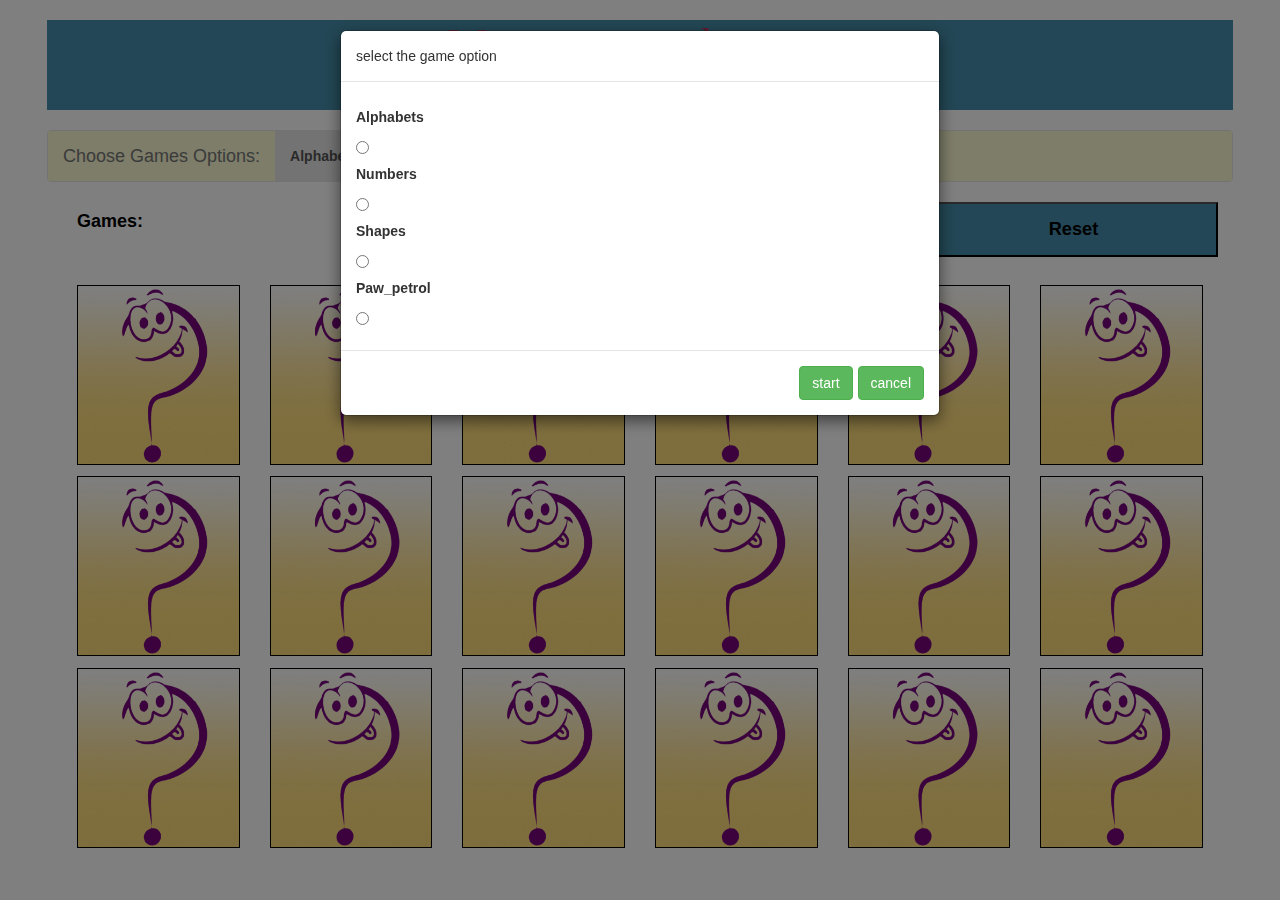
==== index.html @ 60c8ca5d "initial commit to set project" ====
<!DOCTYPE html>
<html>
<head>
    <meta charset="UTF-8" lang="eng">
    <meta name="description" content="memory match game for kids"><!--declared what is content in page-->
    <meta name="author" content="ashwini kasat">
    <meta name="keywords" content="HTML, CSS, jQuary,javaScript">
    <meta name="viewport" content="width=device-width, initial-scale=1">
    <link rel="stylesheet" href="https://maxcdn.bootstrapcdn.com/bootstrap/3.3.7/css/bootstrap.min.css">
    <script src="https://ajax.googleapis.com/ajax/libs/jquery/3.1.1/jquery.min.js"></script>
    <script src="https://maxcdn.bootstrapcdn.com/bootstrap/3.3.7/js/bootstrap.min.js"></script>
    <!--<script src="https://code.jquery.com/jquery-2.1.4.min.js"></script>-->
    <script src="script.js"></script>
    <script src="script_code.js"></script>
    <title>Memory match game</title>
    <link rel="stylesheet" type="text/css" href="style.css">
</head>
<body>
<div class="container-fluid game_body">
    <div class="header">
        <!--<a href="about_me.html"><img class="logo" src="images/Question-animated-300px-QuestionMark.gif" alt="game_logo"></a>-->
        <h1 class="logo_h">Memory match game</h1>
        <p class="logo_p">Kids game</p>
    </div>
    <br>
    <nav class="navbar navbar-default">
        <div class="container-fluid game_options">
            <div class="navbar-header">
                <a class="navbar-brand" href="#">Choose Games Options:</a>
            </div>
            <ul class="nav navbar-nav game_option_ul">
                <li class="active alph Alphabets"><a href="#">Alphabets</a></li>
                <li class="num Numbers"><a href="#">Numbers</a></li>
                <li class="shapes Shapes"><a href="#">Shapes</a></li>
                <li class="colors Colors"><a href="#">Colors</a></li>
            </ul>
        </div>
    </nav>
    <div class="cheer_up_message"></div>
    <div class="games_played col-xs-12" data-toggle="collapse">
        <h4 class="col-xs-6 col-md-3 lable">Games:<br>
            <p class="col-xs-2 display games" id="games_played"></p>
        </h4>
        <h4 class="lable col-xs-6 col-md-3">Attempts:<br>
            <p class="col-xs-2 display attempts" id="attempts"></p>
        </h4>
        <h4 class="lable col-xs-6 col-md-3">Accuracy:<br>
            <p class="col-xs-2 display accuracy" id="accuracy"></p>
        </h4>
        <button class="reset col-xs-6 col-md-3" type="reset">Reset</button>
    </div>
    
    <div class="col-xs-12 game_area" id="game-area">
        <div class="card0 col-xs-4  col-sm-2 card-div  "></div>
        <div class="card1 col-xs-4  col-sm-2 card-div  "></div>
        <div class="card2 col-xs-4  col-sm-2 card-div  "></div>
        <div class="card3 col-xs-4  col-sm-2 card-div  "></div>
        <div class="card4 col-xs-4  col-sm-2 card-div  "></div>
        <div class="card5 col-xs-4  col-sm-2 card-div  "></div>
        <div class="card6 col-xs-4  col-sm-2 card-div  "></div>
        <div class="card7 col-xs-4  col-sm-2 card-div  "></div>
        <div class="card8 col-xs-4  col-sm-2 card-div  "></div>
        <div class="card9 col-xs-4  col-sm-2 card-div  "></div>
        <div class="card10 col-xs-4  col-sm-2 card-div  "></div>
        <div class="card11 col-xs-4  col-sm-2 card-div  "></div>
        <div class="card12 col-xs-4  col-sm-2 card-div  "></div>
        <div class="card13 col-xs-4  col-sm-2 card-div  "></div>
        <div class="card14 col-xs-4  col-sm-2 card-div  "></div>
        <div class="card15 col-xs-4  col-sm-2 card-div  "></div>
        <div class="card16 col-xs-4  col-sm-2 card-div  "></div>
        <div class="card17 col-xs-4  col-sm-2 card-div  "></div>
    </div>
<!-- Modal -->
    <div class="modal fade" id="myModal" role="dialog">
        <div class="modal-dialog">
            <!-- Modal content-->
            <div class="modal-content">
                <div class="modal-header">
                    <!--<button type="button" class="close" data-dismiss="modal">&times;</button>-->
                </div>
                <div class="modal-body">
                    <p></p>
                </div>
                <div class="modal-footer">
                    <!--<button type="button" class="btn btn-default" data-dismiss="modal">Close</button>-->
                </div>
            </div>
        </div>
    </div>
</div>

</body>
</html>
---- style.css ----
body{
    width: 100%;
    height: 100vh;
}
.game_body{
    width: 95%;
}
.header{
    height: 10vh;
    background-color:rgb(71,143,172);
    #opacity: 0.3;
}
.game_area{
    height: 100%;
    width: 100%;
}
.games_played{
    height: auto;
    #border: 1px solid;
    margin-bottom: 2em;
}
/*.row{*/
    /*height: 100%;*/
    /*width: 100%;*/
/*}*/

.messages{
    height: 10vh;
    width: 100%;
}
.message_p{
    text-align: center;
    color: green;
    font-size: 250%;
}
.message_P{
    text-align: center;
    color: red;
    font-size: 250%;
}
body{
    background-image:url("https://s-media-cache-ak0.pinimg.com/originals/86/eb/7f/86eb7f41b8f483325fe67cd7dbe3f1d8.jpg");
    background-attachment: fixed;
    background-size: 100% 100%;
}
.reset{
    height: 3em;
    background-color:rgb(71,143,172) ;
    font-size: 1.3em;
    font-weight: bold;
    color: black;
}
.reset:hover{
    #height: 4em;
    background-color: white;
    color: #c13a65;
}

.lable{
    color: black;
    font-weight: bold;
}
.display{
    color:red;
    font-size: 100%;
}
.card-div{
    box-sizing: border-box;
    margin-bottom: 1%;
    height: 20vh;
}

.card,.cards{
    width: 100%;
    height: 100%;
    border: 1px solid black;

}
.back>img{
    height: 100%;
    width: 100%;
}

.front{
    width: 100%;
    height: 100%;
    border: 1px solid black;
    display: none;
}
.front>img{
    height: 100%;
    width: 100%;
}
.card_animation{
    display: block;
    -webkit-animation: animation_card .3s 3 linear;
    animation: animation_card .3s 3 linear;
}

@keyframes animation_card {
    0% {
        transform: rotateY(0deg);
    }
    20%{
        transform: rotateY(60deg);
    }
    40%{
        transform: rotateY(120deg);
    }
    60%{
        transform: rotateY(180deg);
    }
    80%{
        transform: rotateY(210deg);
    }
    100% {
        transform: rotateY(360deg);
    }
}

.card_animation_close{
    -webkit-animation: animation_card_close .3s 3 linear;
    animation: animation_card_close .3s 3 linear;
    display: none;
}

@keyframes animation_card_close {
    0% {
        transform: rotateY(360deg);
    }
    20%{
        transform: rotateY(210deg);
    }
    40%{
        transform: rotateY(180deg);
    }
    60%{
        transform: rotateY(120deg);
    }
    80%{
        transform: rotateY(60deg);
    }
    100% {
        transform: rotateY(0deg);
    }

}


.logo_h{
    text-align: center;
    font-family: "Comic Sans MS";
    color: #c13a65;
    font-size: 5vh;
}
.logo_p{
    text-align: center;
    color: yellow;
    font-size: 2.5vh;
}

.game_options{
    background-color:lightgoldenrodyellow;
}

.navbar-default .navbar-nav>li>a{
    color:red;
    font-weight: bold;
}
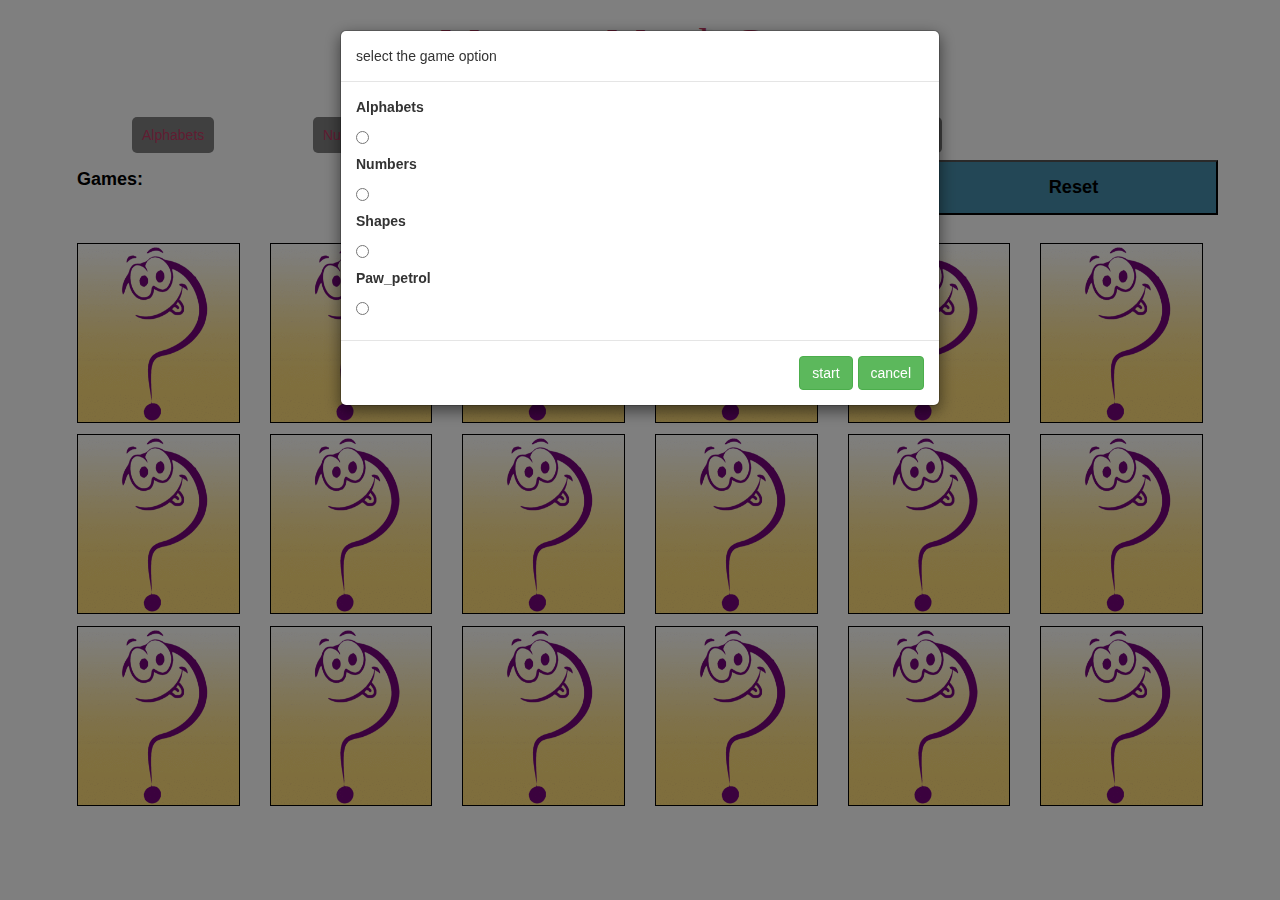
==== commit 28ab521f: "fixing some issues and working on 4th card set" ====
--- a/index.html
+++ b/index.html
@@ -19,24 +19,20 @@
 <div class="container-fluid game_body">
     <div class="header">
         <!--<a href="about_me.html"><img class="logo" src="images/Question-animated-300px-QuestionMark.gif" alt="game_logo"></a>-->
-        <h1 class="logo_h">Memory match game</h1>
-        <p class="logo_p">Kids game</p>
+        <h1 class="logo_h">Memory Match Game</h1>
     </div>
-    <br>
-    <nav class="navbar navbar-default">
-        <div class="container-fluid game_options">
-            <div class="navbar-header">
-                <a class="navbar-brand" href="#">Choose Games Options:</a>
-            </div>
-            <ul class="nav navbar-nav game_option_ul">
-                <li class="active alph Alphabets"><a href="#">Alphabets</a></li>
-                <li class="num Numbers"><a href="#">Numbers</a></li>
-                <li class="shapes Shapes"><a href="#">Shapes</a></li>
-                <li class="colors Colors"><a href="#">Colors</a></li>
-            </ul>
-        </div>
-    </nav>
-    <div class="cheer_up_message"></div>
+    <div class="container-fluid game_options" >
+        <ul class="game_option_ul">
+            <li class="active alph Alphabets col-xs-6 col-md-2"><a href="#">Alphabets</a></li>
+            <li class="num Numbers col-xs-6 col-md-2"><a href="#">Numbers</a></li>
+            <li class="shapes Shapes col-xs-6 col-md-2"><a href="#">Shapes</a></li>
+            <li class="colors Colors col-xs-6 col-md-2"><a href="#">Colors</a></li>
+            <li class="colors Colors col-xs-6 col-md-2"><a href="#">Paw pertol</a></li>
+            <li class="colors Colors col-xs-6 col-md-2"><div class="cheer_up_message"></div></li>
+
+        </ul>
+    </div>
+
     <div class="games_played col-xs-12" data-toggle="collapse">
         <h4 class="col-xs-6 col-md-3 lable">Games:<br>
             <p class="col-xs-2 display games" id="games_played"></p>
@@ -49,7 +45,6 @@
         </h4>
         <button class="reset col-xs-6 col-md-3" type="reset">Reset</button>
     </div>
-    
     <div class="col-xs-12 game_area" id="game-area">
         <div class="card0 col-xs-4  col-sm-2 card-div  "></div>
         <div class="card1 col-xs-4  col-sm-2 card-div  "></div>
--- a/style.css
+++ b/style.css
@@ -7,7 +7,7 @@
 }
 .header{
     height: 10vh;
-    background-color:rgb(71,143,172);
+    #background-color:rgb(71,143,172);
     #opacity: 0.3;
 }
 .game_area{
@@ -52,7 +52,7 @@
 }
 .reset:hover{
     #height: 4em;
-    background-color: white;
+    background-color: gray;
     color: #c13a65;
 }
 
@@ -146,10 +146,10 @@
 
 }
 
-
 .logo_h{
     text-align: center;
-    font-family: "Comic Sans MS";
+    font-family: Bahnschrift;
+    text-shadow: 5px 5px 5px gray;
     color: #c13a65;
     font-size: 5vh;
 }
@@ -158,9 +158,17 @@
     color: yellow;
     font-size: 2.5vh;
 }
-
 .game_options{
-    background-color:lightgoldenrodyellow;
+    margin: 15px;
+}
+.game_option_ul{
+    list-style: none;
+}
+.game_option_ul>li>a{
+    color: #c13a65;
+    padding: 10px;
+    background-color: gray;
+    border-radius: 5px;
 }
 
 .navbar-default .navbar-nav>li>a{
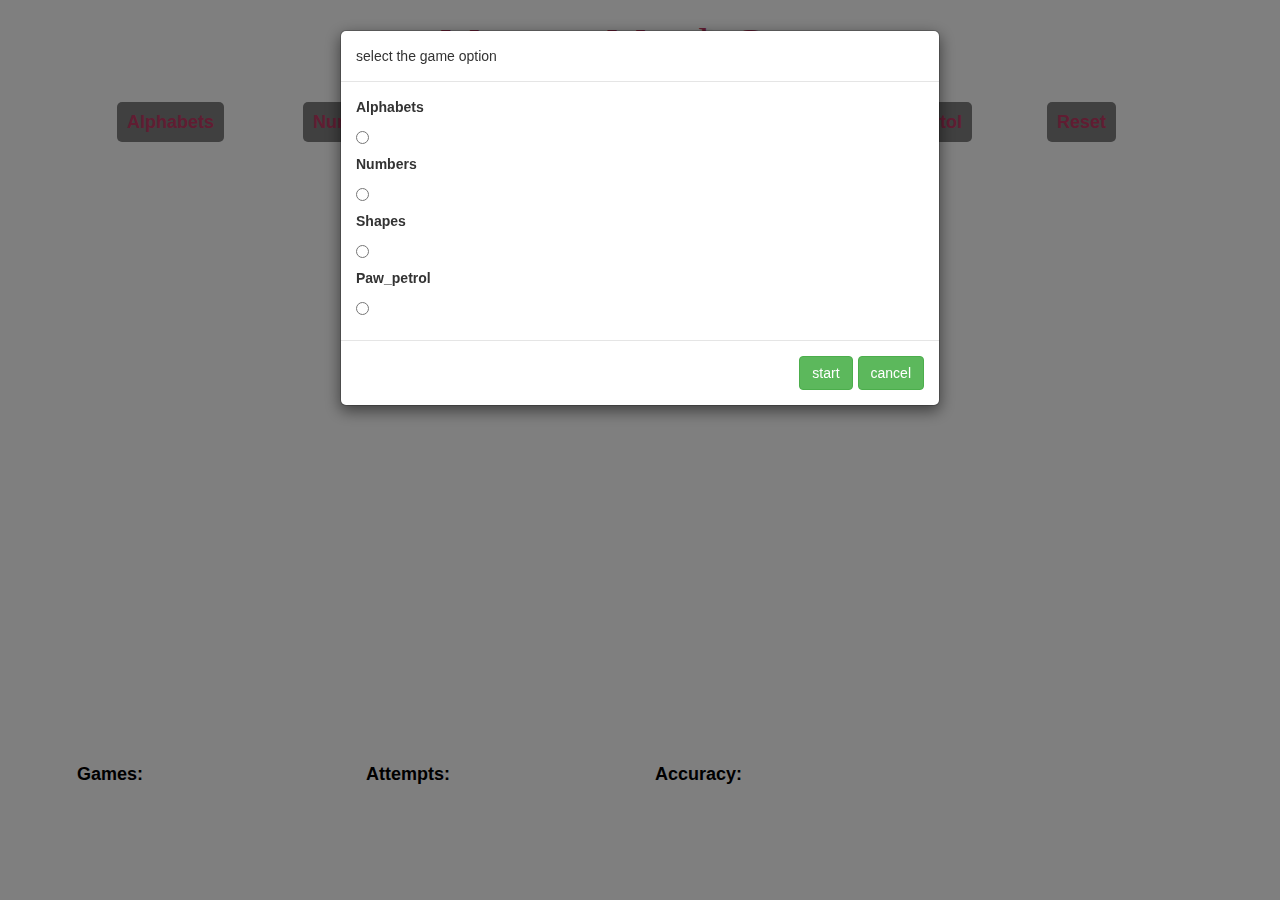
==== commit 0f09eba3: "working on mulitipal set selection issue." ====
--- a/index.html
+++ b/index.html
@@ -21,29 +21,41 @@
         <!--<a href="about_me.html"><img class="logo" src="images/Question-animated-300px-QuestionMark.gif" alt="game_logo"></a>-->
         <h1 class="logo_h">Memory Match Game</h1>
     </div>
-    <div class="container-fluid game_options" >
+    <!--<div class="container-fluid game_options" >-->
+        <!--<ul class="game_option_ul">-->
+            <!--<li class="active alph Alphabets col-xs-6 col-md-2"><a href="#">Alphabets</a></li>-->
+            <!--<li class="num Numbers col-xs-6 col-md-2"><a href="#">Numbers</a></li>-->
+            <!--<li class="shapes Shapes col-xs-6 col-md-2"><a href="#">Shapes</a></li>-->
+            <!--&lt;!&ndash;<li class="colors Colors col-xs-6 col-md-2"><a href="#">Colors</a></li>&ndash;&gt;-->
+            <!--<li class="colors Colors col-xs-6 col-md-2"><a href="#">Paw pertol</a></li>-->
+            <!--&lt;!&ndash;<li class="colors Colors col-xs-6 col-md-2"><div class="cheer_up_message"></div></li>&ndash;&gt;-->
+
+        <!--</ul>-->
+    <!--</div>-->
+
+    <!--<div class="games_played col-xs-12" data-toggle="collapse">-->
+        <!--<h4 class="col-xs-6 col-md-3 lable">Games:<br>-->
+            <!--<p class="col-xs-2 display games" id="games_played"></p>-->
+        <!--</h4>-->
+        <!--<h4 class="lable col-xs-6 col-md-3">Attempts:<br>-->
+            <!--<p class="col-xs-2 display attempts" id="attempts"></p>-->
+        <!--</h4>-->
+        <!--<h4 class="lable col-xs-6 col-md-3">Accuracy:<br>-->
+            <!--<p class="col-xs-2 display accuracy" id="accuracy"></p>-->
+        <!--</h4>-->
+        <!--<li class="colors Colors col-xs-6 col-md-2"><div class="cheer_up_message"></div></li>-->
+
+    <!--</div>-->
+    <div class="container-fluid game-board">
         <ul class="game_option_ul">
             <li class="active alph Alphabets col-xs-6 col-md-2"><a href="#">Alphabets</a></li>
             <li class="num Numbers col-xs-6 col-md-2"><a href="#">Numbers</a></li>
             <li class="shapes Shapes col-xs-6 col-md-2"><a href="#">Shapes</a></li>
             <li class="colors Colors col-xs-6 col-md-2"><a href="#">Colors</a></li>
             <li class="colors Colors col-xs-6 col-md-2"><a href="#">Paw pertol</a></li>
-            <li class="colors Colors col-xs-6 col-md-2"><div class="cheer_up_message"></div></li>
+            <li class="colors Colors col-xs-6 col-md-2"><a href="#">Reset</a></li>
 
         </ul>
-    </div>
-
-    <div class="games_played col-xs-12" data-toggle="collapse">
-        <h4 class="col-xs-6 col-md-3 lable">Games:<br>
-            <p class="col-xs-2 display games" id="games_played"></p>
-        </h4>
-        <h4 class="lable col-xs-6 col-md-3">Attempts:<br>
-            <p class="col-xs-2 display attempts" id="attempts"></p>
-        </h4>
-        <h4 class="lable col-xs-6 col-md-3">Accuracy:<br>
-            <p class="col-xs-2 display accuracy" id="accuracy"></p>
-        </h4>
-        <button class="reset col-xs-6 col-md-3" type="reset">Reset</button>
     </div>
     <div class="col-xs-12 game_area" id="game-area">
         <div class="card0 col-xs-4  col-sm-2 card-div  "></div>
@@ -64,6 +76,19 @@
         <div class="card15 col-xs-4  col-sm-2 card-div  "></div>
         <div class="card16 col-xs-4  col-sm-2 card-div  "></div>
         <div class="card17 col-xs-4  col-sm-2 card-div  "></div>
+    </div>
+
+    <div class="games_played col-xs-12" data-toggle="collapse">
+    <h4 class="col-xs-6 col-md-3 lable">Games:<br>
+    <p class="col-xs-2 display games" id="games_played"></p>
+    </h4>
+    <h4 class="lable col-xs-6 col-md-3">Attempts:<br>
+    <p class="col-xs-2 display attempts" id="attempts"></p>
+    </h4>
+    <h4 class="lable col-xs-6 col-md-3">Accuracy:<br>
+    <p class="col-xs-2 display accuracy" id="accuracy"></p>
+    </h4>
+    <div class="cheer_up_message col-xs-6 col-md-3"></div>
     </div>
 <!-- Modal -->
     <div class="modal fade" id="myModal" role="dialog">
--- a/style.css
+++ b/style.css
@@ -30,13 +30,13 @@
 }
 .message_p{
     text-align: center;
-    color: green;
-    font-size: 250%;
+    color: blue;
+    font-size: 30px;
 }
 .message_P{
     text-align: center;
     color: red;
-    font-size: 250%;
+    font-size: 30px;
 }
 body{
     background-image:url("https://s-media-cache-ak0.pinimg.com/originals/86/eb/7f/86eb7f41b8f483325fe67cd7dbe3f1d8.jpg");
@@ -44,11 +44,9 @@
     background-size: 100% 100%;
 }
 .reset{
-    height: 3em;
-    background-color:rgb(71,143,172) ;
-    font-size: 1.3em;
-    font-weight: bold;
-    color: black;
+
+    /*font-weight: bold;*/
+    /*color: black;*/
 }
 .reset:hover{
     #height: 4em;
@@ -158,17 +156,19 @@
     color: yellow;
     font-size: 2.5vh;
 }
-.game_options{
-    margin: 15px;
+.game-board{
+    margin-bottom: 5vh;
 }
 .game_option_ul{
     list-style: none;
 }
-.game_option_ul>li>a{
+.game_option_ul>li>a,.reset{
     color: #c13a65;
     padding: 10px;
     background-color: gray;
     border-radius: 5px;
+    font-weight: bold;
+    font-size: 18px;
 }
 
 .navbar-default .navbar-nav>li>a{
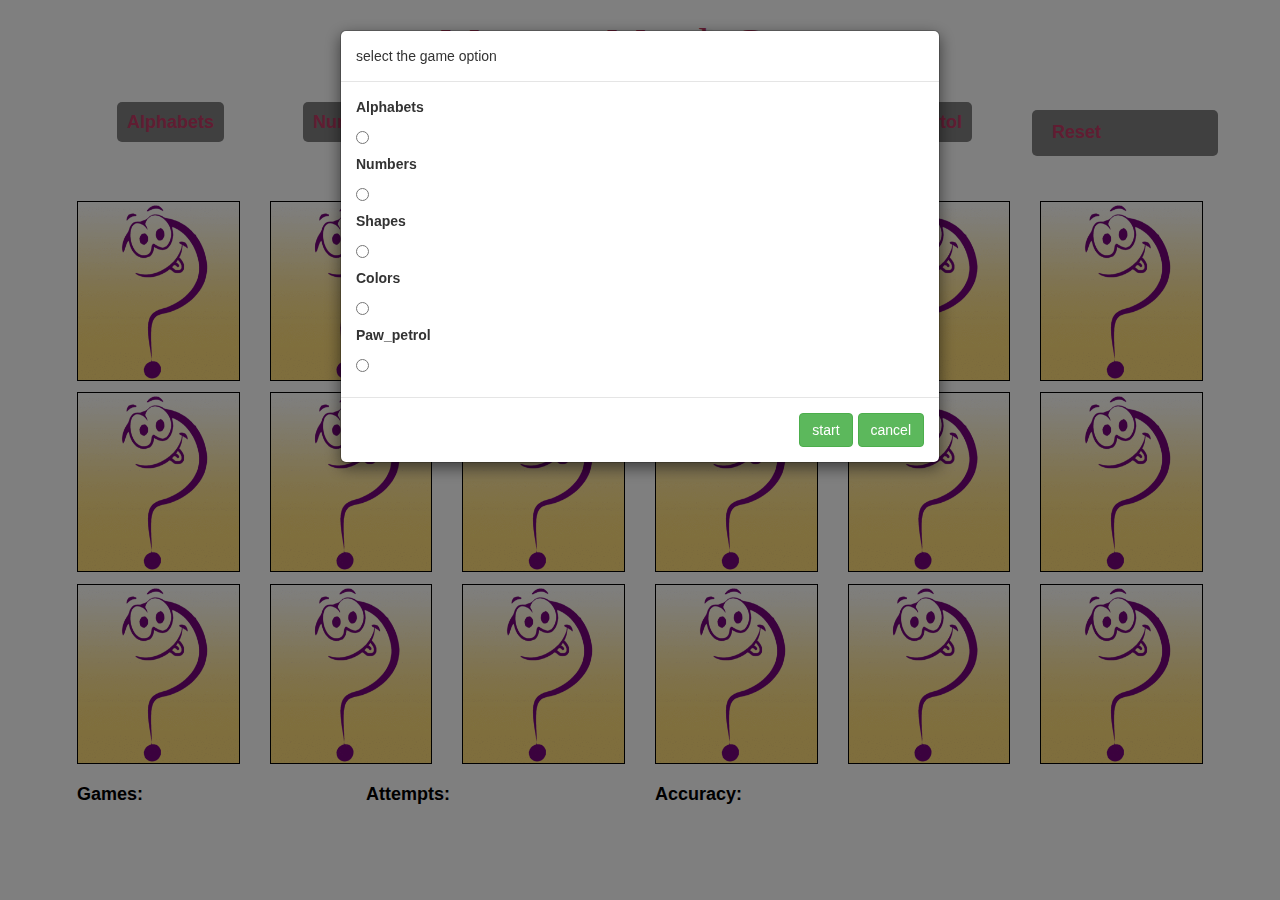
==== commit b53ad950: "some issue with double option selection, so working on that." ====
--- a/index.html
+++ b/index.html
@@ -48,12 +48,12 @@
     <!--</div>-->
     <div class="container-fluid game-board">
         <ul class="game_option_ul">
-            <li class="active alph Alphabets col-xs-6 col-md-2"><a href="#">Alphabets</a></li>
+            <li class="active  Alphabets col-xs-6 col-md-2"><a href="#">Alphabets</a></li>
             <li class="num Numbers col-xs-6 col-md-2"><a href="#">Numbers</a></li>
             <li class="shapes Shapes col-xs-6 col-md-2"><a href="#">Shapes</a></li>
             <li class="colors Colors col-xs-6 col-md-2"><a href="#">Colors</a></li>
-            <li class="colors Colors col-xs-6 col-md-2"><a href="#">Paw pertol</a></li>
-            <li class="colors Colors col-xs-6 col-md-2"><a href="#">Reset</a></li>
+            <li class="colors paw_petrol col-xs-6 col-md-2"><a href="#">Paw pertol</a></li>
+            <li class="colors reset col-xs-6 col-md-2"><a href="#">Reset</a></li>
 
         </ul>
     </div>
